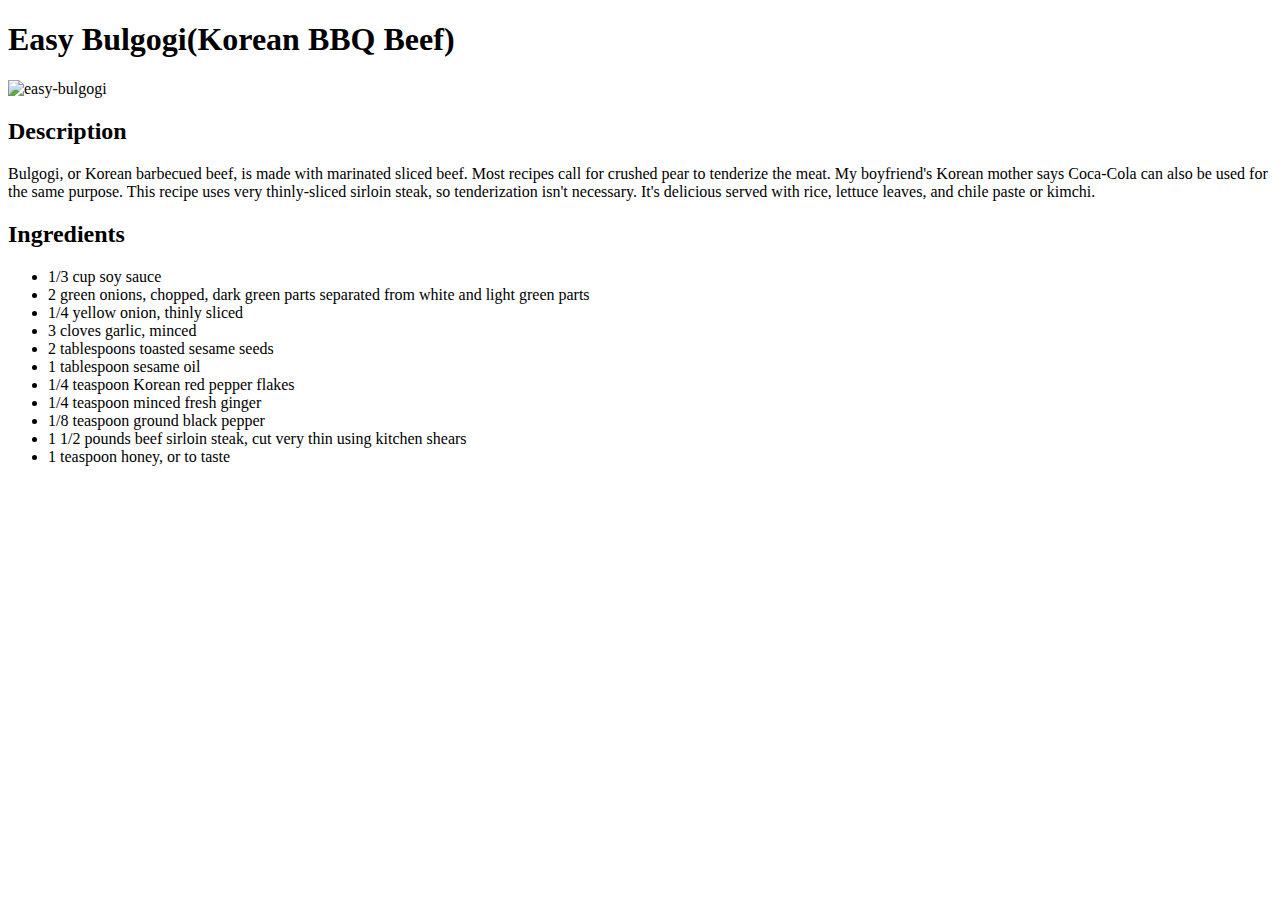
==== recipes/easy-bulgogi.html @ ea3d1bfd "Created homepage and recipes" ====
<!DOCTYPE html>
<html lang="en">
<head>
    <meta charset="UTF-8">
    <meta name="viewport" content="width=device-width, initial-scale=1.0">
    <title>Easy Bulgogi(Korean BBQ Beef)</title>
</head>
<body>
    <h1>Easy Bulgogi(Korean BBQ Beef)</h1>
    <img src="https://imagesvc.meredithcorp.io/v3/mm/image?url=https%3A%2F%2Fstatic.onecms.io%2Fwp-content%2Fuploads%2Fsites%2F43%2F2023%2F01%2F30%2F246172-Easy-Bulgogi-ddmfs-104-4x3-1.jpg&q=60&c=sc&poi=auto&orient=true&h=512" alt="easy-bulgogi" width="400"/>
    <h2>Description</h2>
    <p>Bulgogi, or Korean barbecued beef, is made with marinated sliced beef. Most recipes call for crushed pear to tenderize the meat. My boyfriend's Korean mother says Coca-Cola can also be used for the same purpose. This recipe uses very thinly-sliced sirloin steak, so tenderization isn't necessary. It's delicious served with rice, lettuce leaves, and chile paste or kimchi.</p>
    <h2>Ingredients</h2>
    <ul>
        <li>1/3 cup soy sauce</li>
        <li>2 green onions, chopped, dark green parts separated from white and light green parts</li>
        <li>1/4 yellow onion, thinly sliced </li>
        <li>3 cloves garlic, minced</li>
        <li>2 tablespoons toasted sesame seeds</li>
        <li>1 tablespoon sesame oil</li>
        <li>1/4 teaspoon Korean red pepper flakes</li>
        <li>1/4 teaspoon minced fresh ginger</li>
        <li>1/8 teaspoon ground black pepper</li>
        <li>1 1/2 pounds beef sirloin steak, cut very thin using kitchen shears</li>
        <li>1 teaspoon honey, or to taste</li>
    </ul>
</body>
</html>
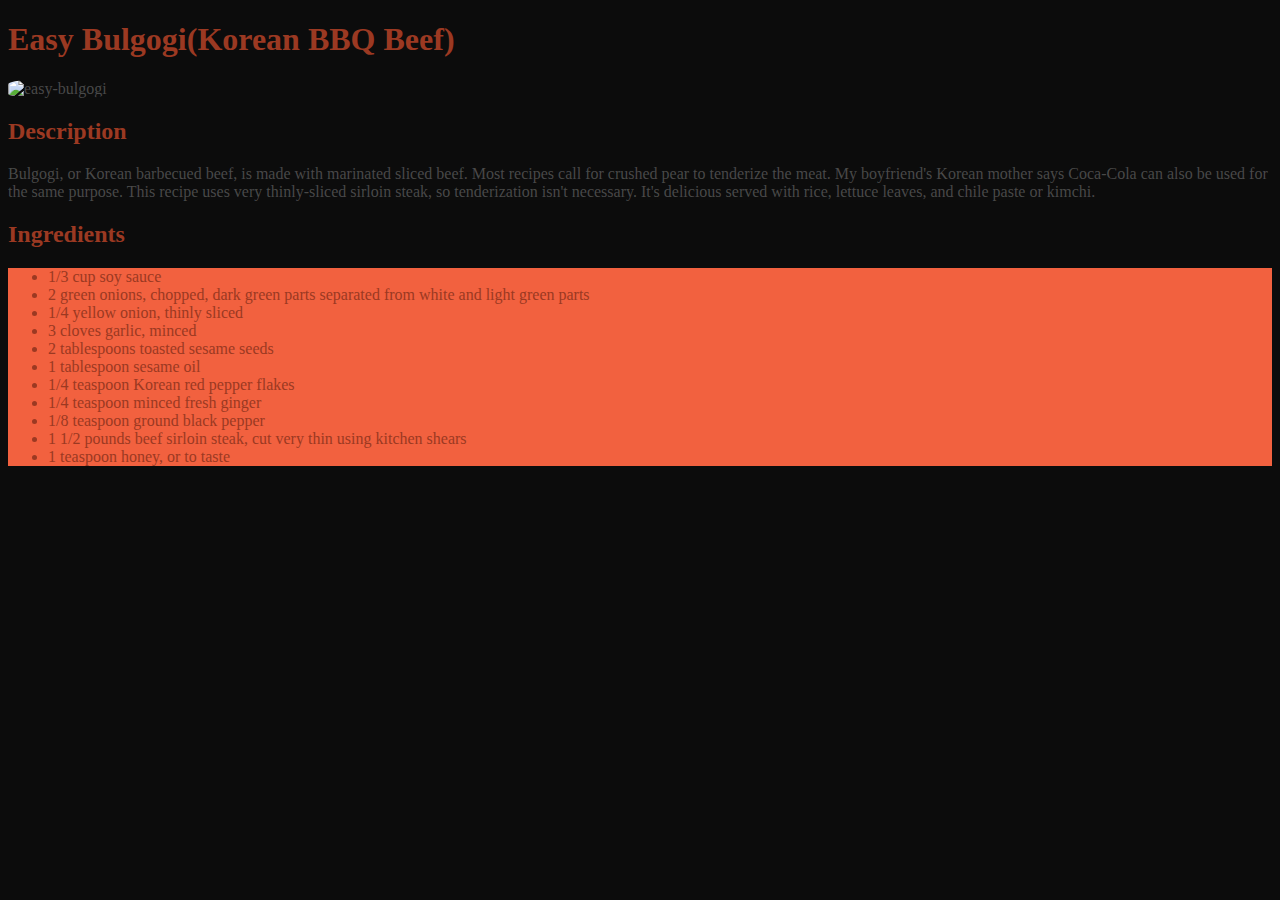
==== commit f17a8d2a: "Added basic styling" ====
--- a/recipes/easy-bulgogi.html
+++ b/recipes/easy-bulgogi.html
@@ -4,6 +4,7 @@
     <meta charset="UTF-8">
     <meta name="viewport" content="width=device-width, initial-scale=1.0">
     <title>Easy Bulgogi(Korean BBQ Beef)</title>
+    <link rel="stylesheet" href="../styles.css">
 </head>
 <body>
     <h1>Easy Bulgogi(Korean BBQ Beef)</h1>
--- a/styles.css
+++ b/styles.css
@@ -0,0 +1,17 @@
+body {
+    background-color: #0c0c0c;
+    color: #afafaf62;
+}
+
+img {
+    border-radius: 25%;
+}
+
+h1, h2, h3, h4, h5, h6 {
+    color: #9B3922;
+}
+
+ul {
+    color: #9B3922;
+    background-color: #F2613F;
+}